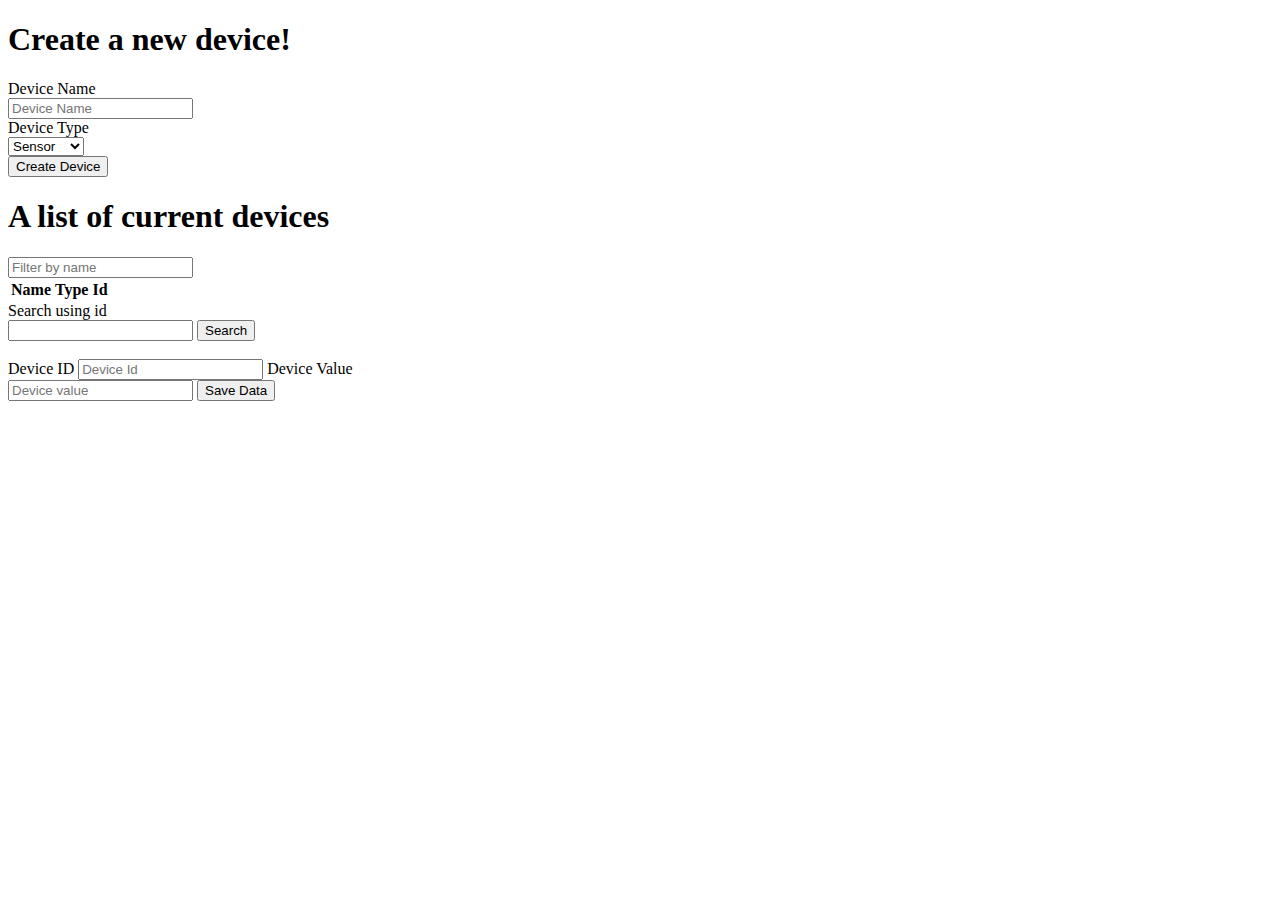
==== index.html @ 153f537f "add pj5 testing stuff" ====
<!DOCTYPE html>
<html lang="en">

<head>
    <meta charset="UTF-8">
    <meta name="viewport" content="width=device-width, initial-scale=1.0">
    <meta http-equiv="X-UA-Compatible" content="ie=edge">
    <link rel="stylesheet" type="text/css" href="style.css">
    <link rel="stylesheet" type="text/css">
</head>

<body>
    <h1>
        Create a new device!
    </h1>
    <form col="1/3" action="http://localhost:8000/create-device" method="POST">
        <label for="name">Device Name</label>
        <br />
        <input type="text" , placeholder="Device Name" name="name" required>
        <br />
        <label for="type">Device Type</label>
        <br />
        <select name="type">
            <option value="SENSOR">Sensor</option>
            <option value="ACTUATOR">Actuador</option>
        </select>
        <br />
        <button type="submit">Create Device</button>
    </form>



    <h1>A list of current devices</h1>
    <input type="text" placeholder="Filter by name" id="search">
    <table id="devicelistonly" col="1/3">
        <tr>
            <th>Name</th>
            <th>Type</th>
            <th>Id</th>
        </tr>

    </table>

    <form col="1/3" id="device_id">
        <label for="id">Search using id</label>
        <br />
        <input type="text" name="id" id="find_with_id" required minlength="24" maxlength="24">
        <button id="submit">Search</button>
    </form>

    <div id="idlist" col="1/3">
        <h3 id="device-info"></h3>
    </div>

    <form id="save-data">
        <label for="device-id">Device ID</label>
        <input type="text" name="device-id-save" , id="device-id-save" placeholder="Device Id" required minlength=24 maxlength=24>
        <label for="value">Device Value</label>
        <br />
        <input type="number" , name="device-value" id="device-value", placeholder="Device value" required>
        <button type="submit">Save Data</button>
    </form>

    <script src="./script.js"></script>
</body>

</html>
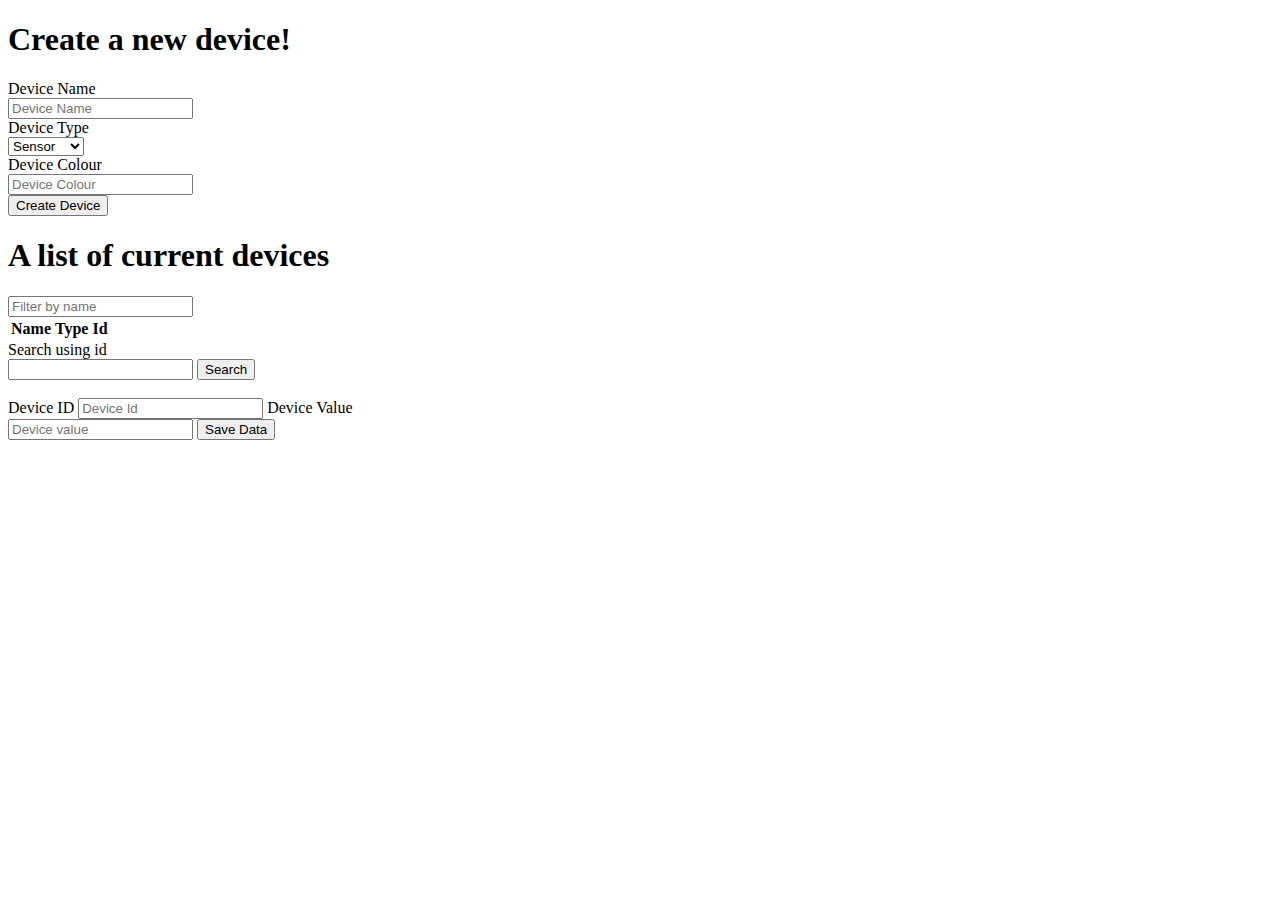
==== commit 1502704a: "add stuff" ====
--- a/index.html
+++ b/index.html
@@ -25,6 +25,10 @@
             <option value="ACTUATOR">Actuador</option>
         </select>
         <br />
+        <label for="name">Device Colour</label>
+        <br />
+        <input type="text" , placeholder="Device Colour" name="colour" required>
+        <br/>
         <button type="submit">Create Device</button>
     </form>
 
